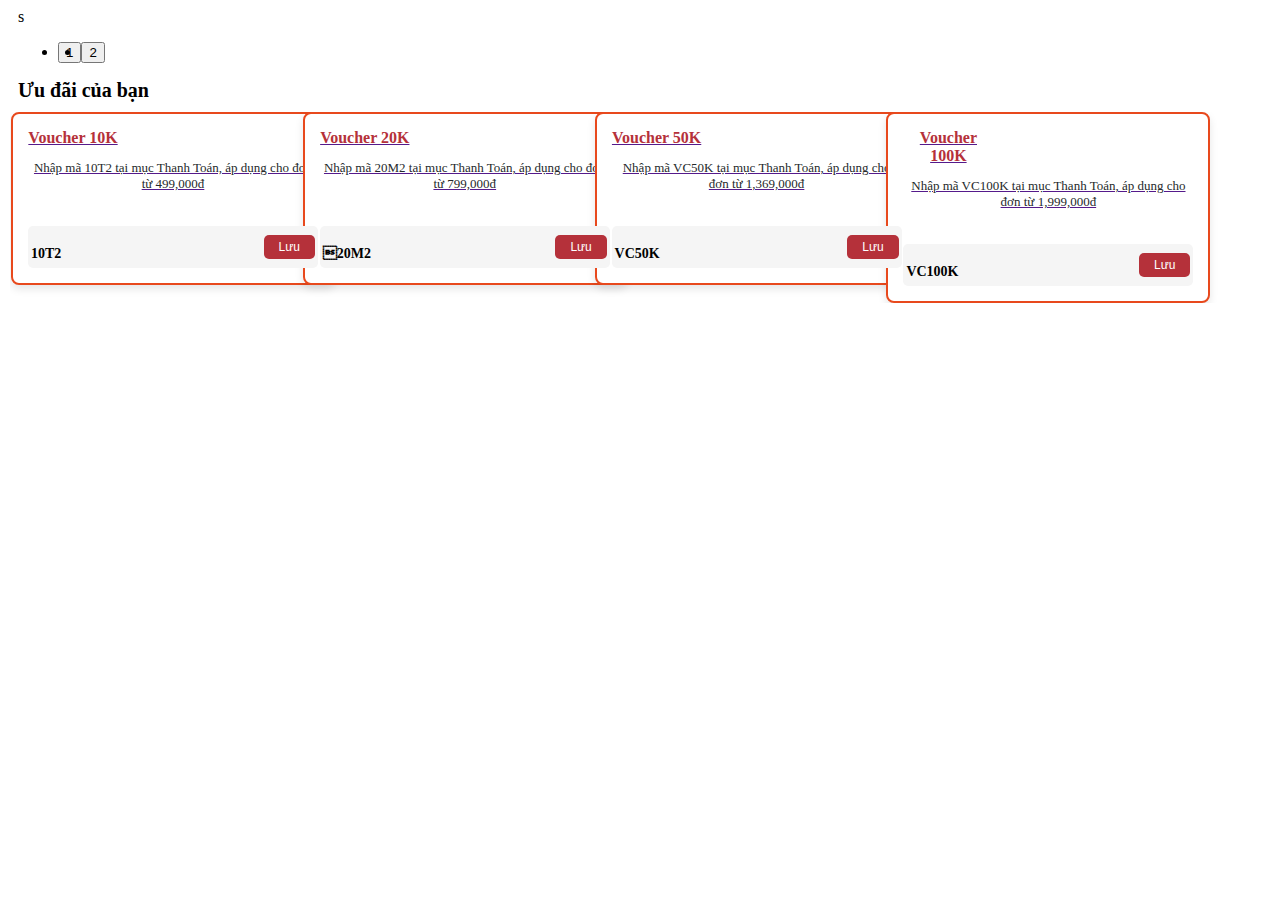
==== index.html @ 90fc2bb6 "mã giảm giá" ====
<html lang="vi"><head>
    <meta charset="UTF-8">
    <meta name="viewport" content="width=device-width, initial-scale=1.0">
    <title>Liên kết HTML với CSS</title>
    <link rel="stylesheet" href="phe.css">
<div class="container">s
	<div class="home-slider slick-frame slick-initialized slick-slider slick-dotted" role="toolbar">
		
	<ul class="slick-dots" style="display: flex;" role="tablist"><li class="slick-active" aria-hidden="false" role="presentation" aria-selected="true" aria-controls="navigation00" id="slick-slide00"><button type="button" data-role="none" role="button" tabindex="0" fdprocessedid="vjjpr1">1</button></li><li aria-hidden="true" role="presentation" aria-selected="false" aria-controls="navigation01" id="slick-slide01" class=""><button type="button" data-role="none" role="button" tabindex="0" fdprocessedid="4f9d5p">2</button></li></ul></div>
</div>

<section class="awe-section-3">	
	<section class="section_uu_dai">
	<div class="container">
		<div class="title_uu_dai">
			<b>Ưu đãi của bạn</b>
		</div>
		<div class="list-promotion">
			<div class="promotion-item">
				<div class="promotion-item__inner">	
					<a href="" title="<b>Voucher 10K</b>">
						<span class="title"><b>Voucher 10K</b></span>
						<span class="content"><p style="font-size: 13px; text-decoration: none;"> Nhập mã 10T2 tại mục Thanh Toán, áp dụng cho đơn từ 499,000đ</p></span>		
					</a>
					<div class="copy_discount">
						<p class="code_zip">
							10T2
						</p>
						<button class="btn dis_copy_2" data-copy="10T2" fdprocessedid="bsi536">
							<span>Lưu</span>
						</button>
					</div>
				</div>
			</div>

			<div class="promotion-item">
				<div class="promotion-item__inner">	
					<a href="" title="<b>Voucher 20K</b>">
						<span class="title"><b>Voucher 20K</b></span>
						<span class="content"><p style="font-size: 13px; text-decoration: none;"> Nhập mã 20M2 tại mục Thanh Toán, áp dụng cho đơn từ 799,000đ</p></span>		
					</a>
					<div class="copy_discount">
						<p class="code_zip">
							20M2
						</p>
						<button class="btn dis_copy_2" data-copy="20M2" fdprocessedid="4hkv2f">
							<span>Lưu</span>
						</button>
					</div>
				</div>
			</div>

			<div class="promotion-item">
				<div class="promotion-item__inner">	
					<a href="" title="<b>Voucher 50K</b>">
						<span class="title"><b>Voucher 50K</b></span>
						<span class="content"><p style="font-size: 13px; text-decoration: none;"> Nhập mã VC50K tại mục Thanh Toán, áp dụng cho đơn từ 1,369,000đ</p></span>		
					</a>
					<div class="copy_discount">
						<p class="code_zip">
							VC50K
						</p>
						<button class="btn dis_copy_2" data-copy="VC50K" fdprocessedid="9azwal">
							<span>Lưu</span>
						</button>
					</div>
				</div>
			</div>

			<div class="promotion-item">
				<div class="promotion-item__inner">	
					<a href="" title="<b>Voucher 100K</b>">
						<span class="title"><b>Voucher 100K</b></span>
						<span class="content"><p style="font-size: 13px; text-decoration: none;"> Nhập mã VC100K tại mục Thanh Toán, áp dụng cho đơn từ 1,999,000đ</p></span>		
					</a>
					<div class="copy_discount">
						<p class="code_zip">
							VC100K
						</p>
						<button class="btn dis_copy_2" data-copy="VC100K" fdprocessedid="a4wdfd">
							<span>Lưu</span>
						</button>
					</div>
				</div>
			</div>
		</div>
	</div>
</section>
<script>
	$(document).on('click', '.dis_copy_2',function(e){
		e.preventDefault();
		var copyText = $(this).attr('data-copy');
		var copyTextarea = document.createElement("textarea");
		copyTextarea.textContent = copyText;
		document.body.appendChild(copyTextarea);
		copyTextarea.select();
		document.execCommand("copy"); 
		document.body.removeChild(copyTextarea);
		var cur_text = $(this).text();
		var $cur_btn = $(this);
		$(this).addClass("disabled");
		$(this).text("Đã lưu!");
		$(this).parent().addClass('active');
		setTimeout(function(){
			$cur_btn.removeClass("disabled");
			$cur_btn.parent().removeClass('active');
			$cur_btn.text(cur_text);
		},2500)
	})
</script>
</section>
---- phe.css ----
.awe-section-3 {
    margin-bottom: 20px;
}
.section_uu_dai {
    position: relative;
}
.container, .container-fluid {
    padding-left: 10px;
    padding-right: 10px;
}
.section_uu_dai .title_uu_dai {
    font-weight: 500;
    font-size: 20px;
    margin-bottom: 10px;
}
b, strong {
    font-weight: bolder;
}
.section_uu_dai .list-promotion {
        overflow-x: scroll;
        -webkit-overflow-scrolling: touch;
    }
    .section_uu_dai .list-promotion {
        margin: 0 -8px;
        display: -ms-flexbox;
        display: flex;
    }
    .section_uu_dai .list-promotion .promotion-item {
        -ms-flex: 0 0 42%;
        flex: 0 0 42%;
        max-width: 23%;
        padding: 0 1px;
    }
    .promotion-item__inner {
        background: #fff;
        border: 2px solid #e8491d; /* Khung màu đỏ cam */
        border-radius: 8px; /* Bo góc */
        box-shadow: 0 4px 8px rgba(0,0,0,0.1);
        padding: 15px;
        width: 290px;
        text-align: center;
        display: flex;
        flex-direction: column;
        justify-content: space-between;
       
    }
    .section_uu_dai .list-promotion .promotion-item .promotion-item__inner .title {
        font-weight: 400;
        font-size: 16px;
        color: #b5313a;
        display: block;
        margin-right: 200px;
    }
    b, strong {
        font-weight: bolder;
    }
    .section_uu_dai .list-promotion .promotion-item .promotion-item__inner .content {
        font-size: 13px;
        color: #252a2b;
        padding-right: 20px;
    }
    element.style {
        font-size: 13px;
        text-decoration: none;
    }
    .section_uu_dai .copy_discount {
        padding: 3px;
        margin-top: 5px;
        position: relative;
        background-color: #f5f5f5;
        border-radius: 5px;
        display: flex;
        justify-content: space-between;
        align-items: center;
    }
    .section_uu_dai .copy_discount .code_zip {
        margin-bottom: 0px;
        display: inline-block;
        font-size: 14px;
        text-transform: uppercase;
        font-weight: 600;
        line-height: 22px;
    }
    .section_uu_dai .copy_discount .dis_copy_2 {
        background: #b5313a;
        color: #fff;
        border: none;
        padding: 0px 15px;
        cursor: pointer;
        outline: none !important;
        box-shadow: none;
        border-radius: 5px;
        line-height: 24px;
        height: 24px;
        font-size: 12px;
        float: right;
    }
    .section_uu_dai .copy_discount .code_zip {
        margin-bottom: 0px;
        display: inline-block;
        font-size: 14px;
        text-transform: uppercase;
        font-weight: 600;
        line-height: 22px;
    }
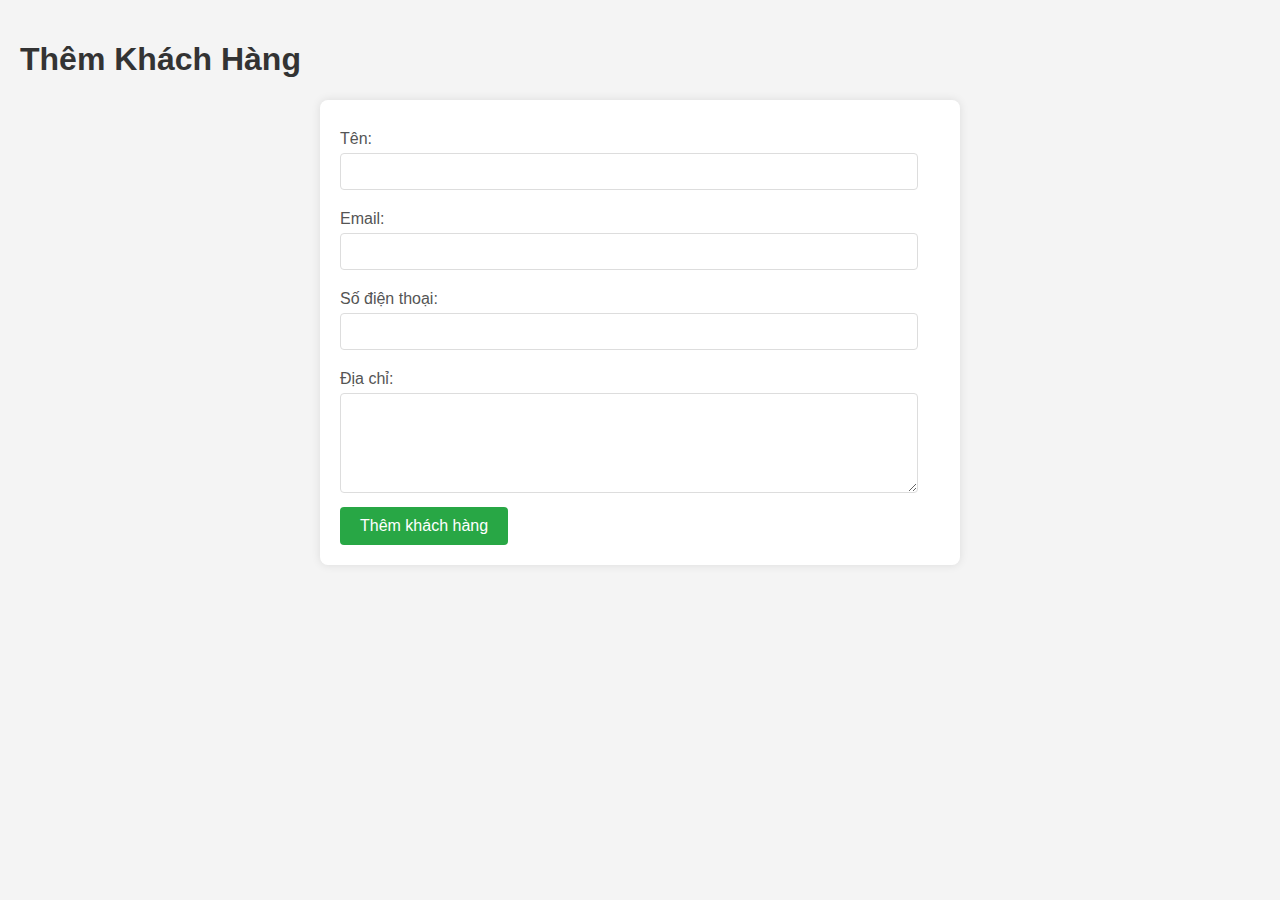
==== commit a6e61786: "QLKH" ====
--- a/index.html
+++ b/index.html
@@ -1,111 +1,22 @@
-<html lang="vi"><head>
-    <meta charset="UTF-8">
-    <meta name="viewport" content="width=device-width, initial-scale=1.0">
-    <title>Liên kết HTML với CSS</title>
-    <link rel="stylesheet" href="phe.css">
-<div class="container">s
-	<div class="home-slider slick-frame slick-initialized slick-slider slick-dotted" role="toolbar">
-		
-	<ul class="slick-dots" style="display: flex;" role="tablist"><li class="slick-active" aria-hidden="false" role="presentation" aria-selected="true" aria-controls="navigation00" id="slick-slide00"><button type="button" data-role="none" role="button" tabindex="0" fdprocessedid="vjjpr1">1</button></li><li aria-hidden="true" role="presentation" aria-selected="false" aria-controls="navigation01" id="slick-slide01" class=""><button type="button" data-role="none" role="button" tabindex="0" fdprocessedid="4f9d5p">2</button></li></ul></div>
-</div>
-
-<section class="awe-section-3">	
-	<section class="section_uu_dai">
-	<div class="container">
-		<div class="title_uu_dai">
-			<b>Ưu đãi của bạn</b>
-		</div>
-		<div class="list-promotion">
-			<div class="promotion-item">
-				<div class="promotion-item__inner">	
-					<a href="" title="<b>Voucher 10K</b>">
-						<span class="title"><b>Voucher 10K</b></span>
-						<span class="content"><p style="font-size: 13px; text-decoration: none;"> Nhập mã 10T2 tại mục Thanh Toán, áp dụng cho đơn từ 499,000đ</p></span>		
-					</a>
-					<div class="copy_discount">
-						<p class="code_zip">
-							10T2
-						</p>
-						<button class="btn dis_copy_2" data-copy="10T2" fdprocessedid="bsi536">
-							<span>Lưu</span>
-						</button>
-					</div>
-				</div>
-			</div>
-
-			<div class="promotion-item">
-				<div class="promotion-item__inner">	
-					<a href="" title="<b>Voucher 20K</b>">
-						<span class="title"><b>Voucher 20K</b></span>
-						<span class="content"><p style="font-size: 13px; text-decoration: none;"> Nhập mã 20M2 tại mục Thanh Toán, áp dụng cho đơn từ 799,000đ</p></span>		
-					</a>
-					<div class="copy_discount">
-						<p class="code_zip">
-							20M2
-						</p>
-						<button class="btn dis_copy_2" data-copy="20M2" fdprocessedid="4hkv2f">
-							<span>Lưu</span>
-						</button>
-					</div>
-				</div>
-			</div>
-
-			<div class="promotion-item">
-				<div class="promotion-item__inner">	
-					<a href="" title="<b>Voucher 50K</b>">
-						<span class="title"><b>Voucher 50K</b></span>
-						<span class="content"><p style="font-size: 13px; text-decoration: none;"> Nhập mã VC50K tại mục Thanh Toán, áp dụng cho đơn từ 1,369,000đ</p></span>		
-					</a>
-					<div class="copy_discount">
-						<p class="code_zip">
-							VC50K
-						</p>
-						<button class="btn dis_copy_2" data-copy="VC50K" fdprocessedid="9azwal">
-							<span>Lưu</span>
-						</button>
-					</div>
-				</div>
-			</div>
-
-			<div class="promotion-item">
-				<div class="promotion-item__inner">	
-					<a href="" title="<b>Voucher 100K</b>">
-						<span class="title"><b>Voucher 100K</b></span>
-						<span class="content"><p style="font-size: 13px; text-decoration: none;"> Nhập mã VC100K tại mục Thanh Toán, áp dụng cho đơn từ 1,999,000đ</p></span>		
-					</a>
-					<div class="copy_discount">
-						<p class="code_zip">
-							VC100K
-						</p>
-						<button class="btn dis_copy_2" data-copy="VC100K" fdprocessedid="a4wdfd">
-							<span>Lưu</span>
-						</button>
-					</div>
-				</div>
-			</div>
-		</div>
-	</div>
-</section>
-<script>
-	$(document).on('click', '.dis_copy_2',function(e){
-		e.preventDefault();
-		var copyText = $(this).attr('data-copy');
-		var copyTextarea = document.createElement("textarea");
-		copyTextarea.textContent = copyText;
-		document.body.appendChild(copyTextarea);
-		copyTextarea.select();
-		document.execCommand("copy"); 
-		document.body.removeChild(copyTextarea);
-		var cur_text = $(this).text();
-		var $cur_btn = $(this);
-		$(this).addClass("disabled");
-		$(this).text("Đã lưu!");
-		$(this).parent().addClass('active');
-		setTimeout(function(){
-			$cur_btn.removeClass("disabled");
-			$cur_btn.parent().removeClass('active');
-			$cur_btn.text(cur_text);
-		},2500)
-	})
-</script>
-</section>+<!DOCTYPE html>
+<html lang="vi">
+<head>
+    <meta charset="UTF-8">
+    <title>Thêm Khách Hàng</title>
+    <link rel="stylesheet" href="Index.css">
+</head>
+<body>
+    <h1>Thêm Khách Hàng</h1>
+    <form action="them_khach_hang.php" method="post">
+        <label for="ten">Tên:</label>
+        <input type="text" id="ten" name="ten" required><br>
+        <label for="email">Email:</label>
+        <input type="email" id="email" name="email" required><br>
+        <label for="so_dien_thoai">Số điện thoại:</label>
+        <input type="text" id="so_dien_thoai" name="so_dien_thoai"><br>
+        <label for="dia_chi">Địa chỉ:</label>
+        <textarea id="dia_chi" name="dia_chi"></textarea><br>
+        <input type="submit" value="Thêm khách hàng">
+    </form>
+</body>
+</html>
--- a/Index.css
+++ b/Index.css
@@ -0,0 +1,48 @@
+body {
+    font-family: Arial, sans-serif;
+    background-color: #f4f4f4;
+    margin: 0;
+    padding: 20px;
+}
+h1 {
+    color: #333;
+}
+form {
+    background-color: #fff;
+    padding: 20px;
+    border-radius: 8px;
+    box-shadow: 0 0 10px rgba(0, 0, 0, 0.1);
+    max-width: 600px;
+    margin: auto;
+}
+label {
+    display: block;
+    margin: 10px 0 5px;
+    color: #555;
+}
+input[type="text"],
+input[type="email"],
+textarea {
+    width: calc(100% - 22px);
+    padding: 10px;
+    border: 1px solid #ddd;
+    border-radius: 4px;
+    margin-bottom: 10px;
+    box-sizing: border-box;
+}
+textarea {
+    height: 100px;
+    resize: vertical;
+}
+input[type="submit"] {
+    background-color: #28a745;
+    color: #fff;
+    border: none;
+    padding: 10px 20px;
+    border-radius: 4px;
+    cursor: pointer;
+    font-size: 16px;
+}
+input[type="submit"]:hover {
+    background-color: #218838;
+}
